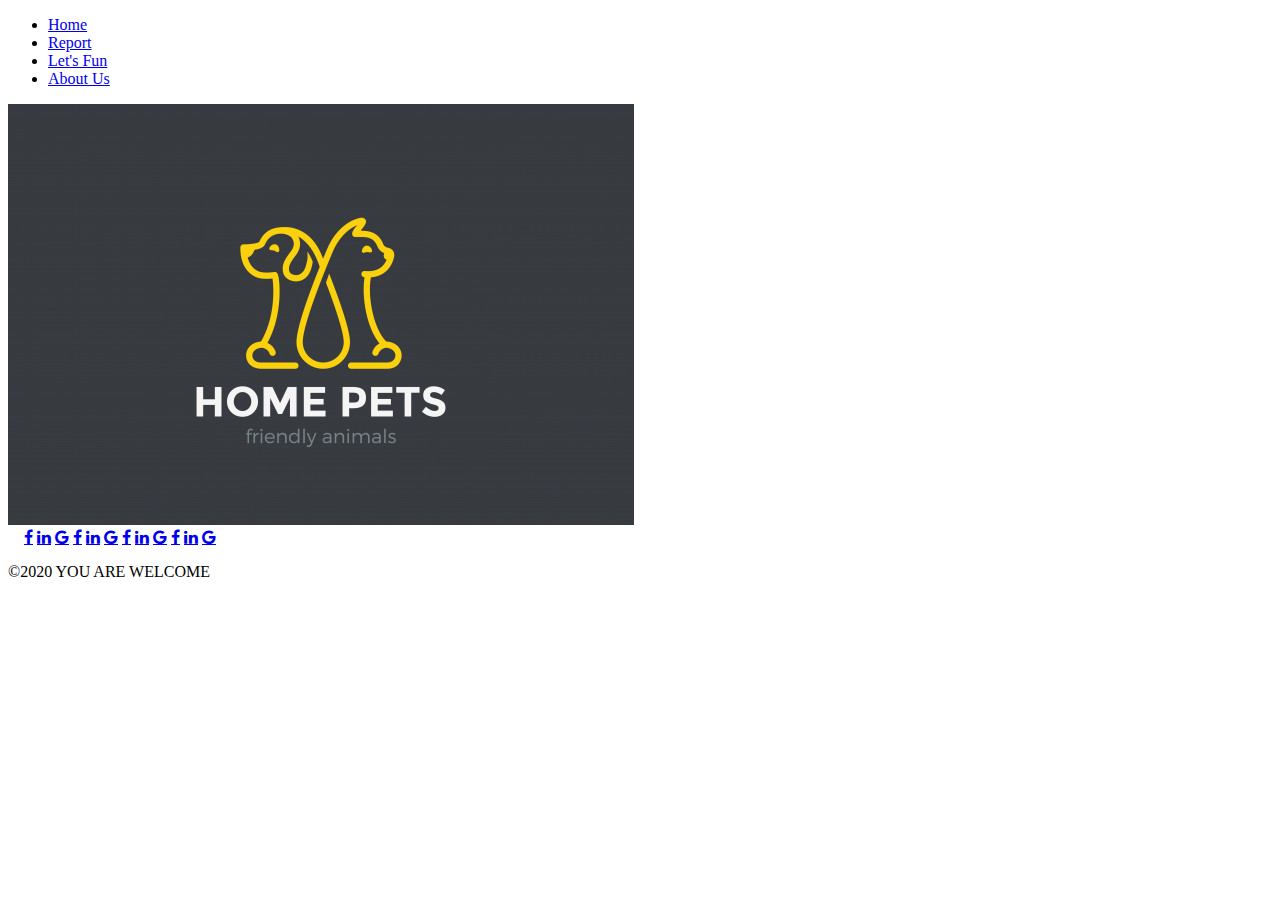
==== about-us.html @ 19b911d3 "html pages" ====
<!DOCTYPE html>
<html lang="en">
<head>
    <meta charset="UTF-8">
    <meta name="viewport" content="width=device-width, initial-scale=1.0">
    <title>Pet's Home</title>
    <link rel="resetsheet" href="css/reset.css">
    <link rel="stylesheet" href="css/About-us.css" />
    <link rel="icon" href="img/home pets.jpg">
    <link rel="stylesheet" href="https://cdnjs.cloudflare.com/ajax/libs/font-awesome/4.7.0/css/font-awesome.min.css">
</head>
<body>
    <header>
        <nav>
            <ul>
                <li><a href="index.html">Home </a> </li>
                <li><a href="report.html">Report </a></li>
                <li><a href="game.html">Let's Fun</a></li>
                <li><a href="about-us.html">About Us </a></li>
            </ul>
        </nav>
        <img src="img/home pets.jpg" alt="Pets">
    </header>
    <main>
        <img src="" alt="">
        <img src="" alt="">
        <img src="" alt="">
        <img src="" alt="">
        <a href="#" class="fa fa-facebook"></a>
        <a href="#" class="fa fa-linkedin"></a>
        <a href="#" class="fa fa-google"></a>

        <a href="#" class="fa fa-facebook"></a>
        <a href="#" class="fa fa-linkedin"></a>
        <a href="#" class="fa fa-google"></a>

        <a href="#" class="fa fa-facebook"></a>
        <a href="#" class="fa fa-linkedin"></a>
        <a href="#" class="fa fa-google"></a>

        <a href="#" class="fa fa-facebook"></a>
        <a href="#" class="fa fa-linkedin"></a>
        <a href="#" class="fa fa-google"></a>
    </main>
    <footer>
        <p>&copy;2020  <span>YOU ARE WELCOME</span></p>
    </footer>
</body>
</html>
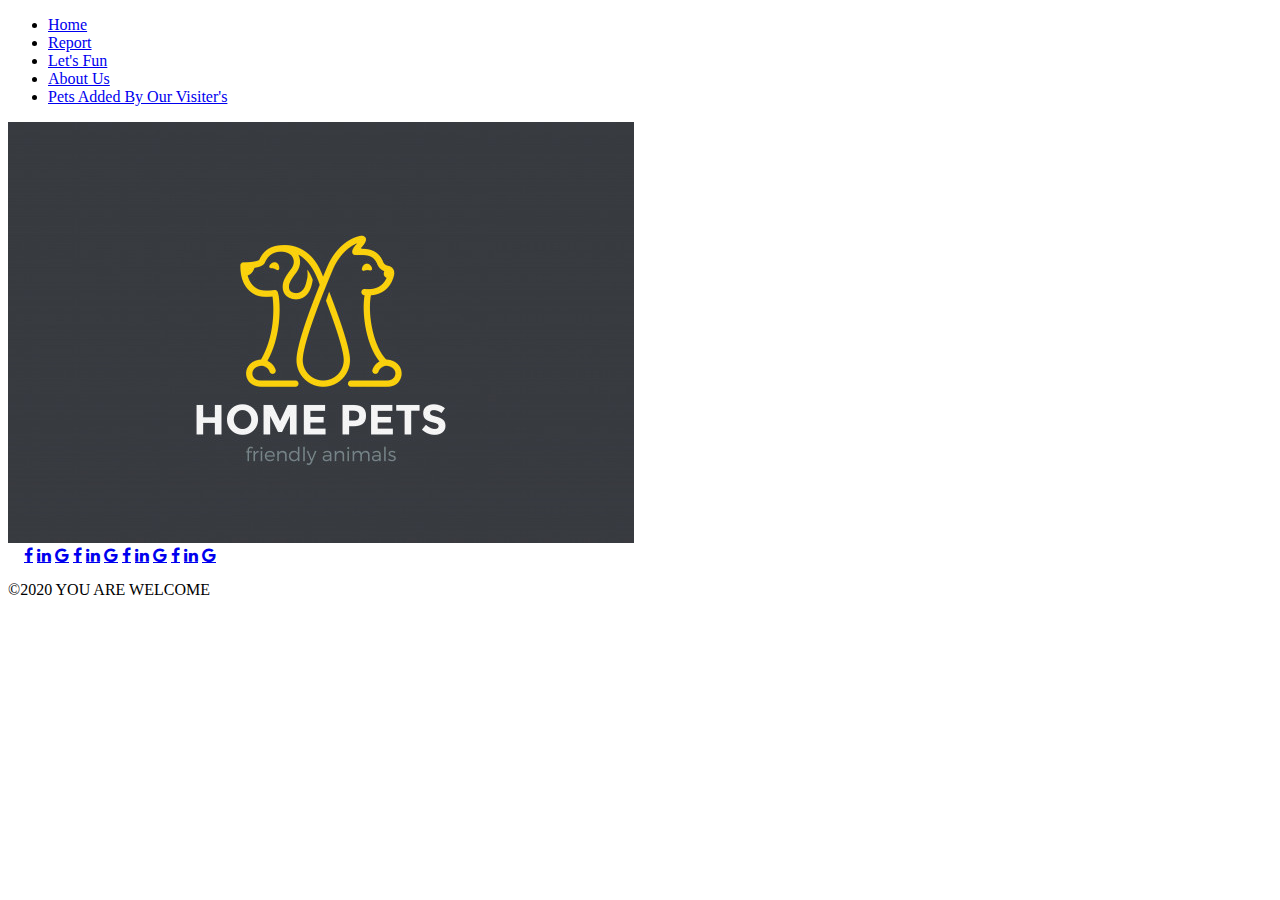
==== commit ef9ef4a0: "create Pets added by user Html&Js pages" ====
--- a/about-us.html
+++ b/about-us.html
@@ -17,6 +17,8 @@
                 <li><a href="report.html">Report </a></li>
                 <li><a href="game.html">Let's Fun</a></li>
                 <li><a href="about-us.html">About Us </a></li>
+                <li><a href="Pets-add-by-user.html">Pets Added By Our Visiter's </a></li>
+
             </ul>
         </nav>
         <img src="img/home pets.jpg" alt="Pets">
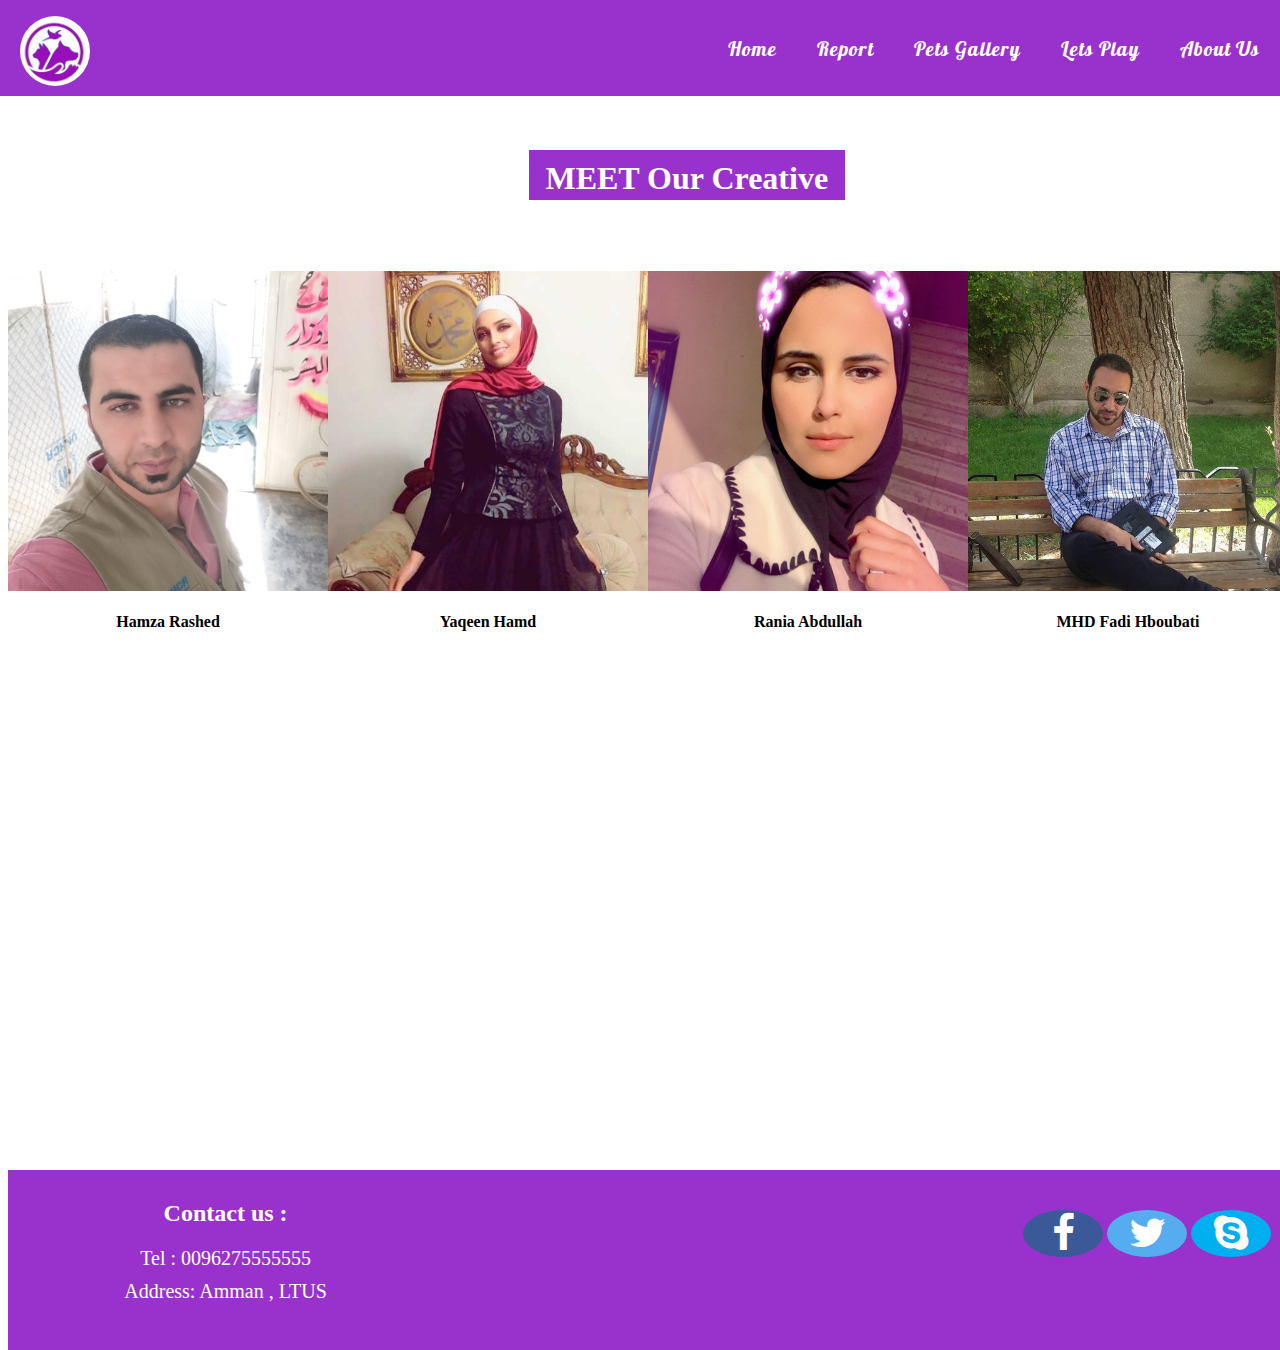
==== commit a0f6f38d: "about us and edit" ====
--- a/about-us.html
+++ b/about-us.html
@@ -1,5 +1,6 @@
 <!DOCTYPE html>
 <html lang="en">
+
 <head>
     <meta charset="UTF-8">
     <meta name="viewport" content="width=device-width, initial-scale=1.0">
@@ -9,43 +10,133 @@
     <link rel="icon" href="img/home pets.jpg">
     <link rel="stylesheet" href="https://cdnjs.cloudflare.com/ajax/libs/font-awesome/4.7.0/css/font-awesome.min.css">
 </head>
+
 <body>
     <header>
         <nav>
             <ul>
-                <li><a href="index.html">Home </a> </li>
-                <li><a href="report.html">Report </a></li>
-                <li><a href="game.html">Let's Fun</a></li>
+                
                 <li><a href="about-us.html">About Us </a></li>
-                <li><a href="Pets-add-by-user.html">Pets Added By Our Visiter's </a></li>
+                <li><a href="game.html">Lets Play</a></li>
+                <li><a href="Pets-add-by-user.html">Pets Gallery</a></li>
+              <li><a href="report.html"> Report  </a></li>
+              <li><a href="index.html">Home </a> </li>
 
             </ul>
         </nav>
-        <img src="img/home pets.jpg" alt="Pets">
+        <img src="img/logo6.jpg" alt="Pets" id="logo">
     </header>
+
     <main>
-        <img src="" alt="">
-        <img src="" alt="">
-        <img src="" alt="">
-        <img src="" alt="">
-        <a href="#" class="fa fa-facebook"></a>
-        <a href="#" class="fa fa-linkedin"></a>
-        <a href="#" class="fa fa-google"></a>
-
-        <a href="#" class="fa fa-facebook"></a>
-        <a href="#" class="fa fa-linkedin"></a>
-        <a href="#" class="fa fa-google"></a>
-
-        <a href="#" class="fa fa-facebook"></a>
-        <a href="#" class="fa fa-linkedin"></a>
-        <a href="#" class="fa fa-google"></a>
-
-        <a href="#" class="fa fa-facebook"></a>
-        <a href="#" class="fa fa-linkedin"></a>
-        <a href="#" class="fa fa-google"></a>
+        <section>
+            <h1>MEET Our Creative TEAM</h1>
+          
+        </section>
+        <article>
+            <section class="team-member">
+                <section class="team-member-holder">
+                    <section class="team-member-image">
+                        <img src="img/hamzeh.jpeg" alt="" />
+                        <section class="overlay-content">
+                            <section class="team-member-social-list">
+                                <a class="team-member-social-list-item" href="#"><i class="fa fa-facebook"></i></a>
+                                <a class="team-member-social-list-item" href="#"><i class="fa fa-twitter"></i></a>
+                                <a class="team-member-social-list-item" href="#"><i class="fa fa-envelope"></i></a>
+                            </section>
+                            <a class="view-profile profile-read-more" href="#">Profile</a>
+                        </section>
+                    </section>
+                    <section class="team-member-meta">
+                        <h4 class="team-member-name">Hamza Rashed</h4>
+                    </section>
+                </section>
+            </section>
+            <section class="team-member">
+                <section class="team-member-holder">
+                    <section class="team-member-image">
+                        <img src="img/yaqeen1.jpg" alt="" />
+                        <section class="overlay-content">
+                            <section class="team-member-social-list">
+                                <a class="team-member-social-list-item" href="#"><i class="fa fa-facebook"></i></a>
+                                <a class="team-member-social-list-item" href="#"><i class="fa fa-twitter"></i></a>
+                                <a class="team-member-social-list-item" href="#"><i class="fa fa-envelope"></i></a>
+                            </section>
+                            <a class="view-profile profile-read-more" href="#">Profile</a>
+                        </section>
+                    </section>
+                    <section class="team-member-meta">
+                        <h4 class="team-member-name">Yaqeen Hamd</h4>
+                    </section>
+                </section>
+            </section>
+            <section class="team-member">
+                <section class="team-member-holder">
+                    <section class="team-member-image">
+                        <img src="img/rania.png" alt="" />
+                        <section class="overlay-content">
+                            <section class="team-member-social-list">
+                                <a class="team-member-social-list-item" href="#"><i class="fa fa-facebook"></i></a>
+                                <a class="team-member-social-list-item" href="#"><i class="fa fa-twitter"></i></a>
+                                <a class="team-member-social-list-item" href="#"><i class="fa fa-envelope"></i></a>
+                            </section>
+                            <a class="view-profile profile-read-more" href="#">Profile</a>
+                        </section>
+                    </section>
+                    <section class="team-member-meta">
+                        <h4 class="team-member-name">Rania Abdullah</h4>
+                    </section>
+                </section>
+            </section>
+            <section class="team-member">
+                <section class="team-member-holder">
+                    <section class="team-member-image">
+                        <img src="img/mhmd.jpg" alt="" />
+                        <section class="overlay-content">
+                            <section class="team-member-social-list">
+                                <a class="team-member-social-list-item" href="#"><i class="fa fa-facebook"></i></a>
+                                <a class="team-member-social-list-item" href="#"><i class="fa fa-twitter"></i></a>
+                                <a class="team-member-social-list-item" href="#"><i class="fa fa-envelope"></i></a>
+                            </section>
+                            <a class="view-profile profile-read-more" href="#">Profile</a>
+                        </section>
+                    </section>
+                    <section class="team-member-meta">
+                        <h4 class="team-member-name">MHD Fadi Hboubati</h4>
+                    </section>
+                </section>
+            </section>
+        </article>
     </main>
+    <div id="team-single-wrap">
+        <div id="team-single">
+        </div>
+    </div>
+    </div>
     <footer>
-        <p>&copy;2020  <span>YOU ARE WELCOME</span></p>
+        <div class="contact">
+            <!-- contact with me on these information -->
+            <h2>Contact us :</h2>
+            <p>Tel : 0096275555555</p>
+            <p>Address: Amman , LTUS </p>
+        </div>
+        <div class="contact1">
+            <!-- also you can contact with me on social media -->
+            <a class="face" href="#"><i class="fa fa-facebook"></i></a>
+            <a class="twitter" href="#"><i class="fa fa-twitter"></i></a>
+            <a class="skype" href="#"><i class="fa fa-skype"></i></a>
+           
+        </div>
+        <!-- <div id="wlc-mgs"><p>&copy;2020  <span>YOU ARE WELCOME</span></p></div> -->
+        <!-- <div class="contact1">
+            therd way for contact which by email and send a massege
+            <input type="text" placeholder="Enter Your name">
+            <input type="text" placeholder="Enter Your Email">
+            <textarea placeholder="Enter Your Massege"></textarea><br>
+            <button>Send</button>
+        </div> -->
+        <!-- this is my website -->
+        
     </footer>
 </body>
+
 </html>--- a/css/About-us.css
+++ b/css/About-us.css
@@ -0,0 +1,250 @@
+@import url('https://fonts.googleapis.com/css2?family=Bangers&display=swap');
+@import url('https://fonts.googleapis.com/css2?family=Lobster&display=swap');
+@import url('https://fonts.googleapis.com/css2?family=Oleo+Script:wght@700&display=swap');
+@import url('https://fonts.googleapis.com/css2?family=Lobster&display=swap');
+
+*{
+    box-sizing: border-box;
+    transition: .6s;
+}
+body{
+text-align: center;
+}
+header{
+    position: fixed;
+    width: 100%;
+    background-color: rgb(153, 50, 204);
+    left: 0;
+    top: 0;
+    z-index: 1;
+}
+header nav ul li {
+    list-style: none;
+    display: inline-block;
+    float:right;
+    padding: 20px;
+    font-family: 'Lobster', cursive;
+    font-size: 20px;
+}
+header nav ul li a{
+    text-decoration: none;
+    color: white;
+    letter-spacing: 1px;
+}
+header img{
+    width: 100px;
+    float: left;
+    margin-left: 10px;
+    margin-bottom: 10px;
+}
+main{
+    width: 100%;
+    height: auto;
+    margin-top: 150px;
+}
+main section h1{
+   
+    background-color: rgb(153, 50, 204);
+    width: 25%;
+    height: 50px;
+    padding: 10px;
+    color: white;
+    margin-left: 41.2%;
+    margin-top: 50px;
+}
+main section span{
+    color: rgb(153, 50, 204);
+}
+article{
+    position: absolute;
+    width: 100%;
+    height: auto;
+    display:flex;
+    margin-top: 50px;
+}
+.team-member {
+    display: inline-block;
+    margin: 0 auto 50px;
+    max-width: 350px;
+    padding: 0;
+    width: 100%;
+    vertical-align: top;
+   
+}
+.team-member-holder:hover .overlay-content{
+    opacity: 1;
+    top: 30%;
+}
+.team-member-image {
+    float: none;
+    height: 0;
+    overflow: hidden;
+    line-height: 0;
+    position: relative;
+    padding-bottom: 100%;
+    display: block;
+    position: relative;
+    display: block;
+}
+.team-member-image img {
+    max-width: 100%;
+    -webkit-transition: all .5s ease-in-out;
+    -moz-transition: all .5s ease-in-out;
+    -o-transition: all .5s ease-in-out;
+    -ms-transition: all .5s ease-in-out;
+    transition: all .5s ease-in-out;
+}
+.team-member-image:hover img {
+    -webkit-transform:rotate(10deg) scale(1.2);
+    -moz-transform:rotate(10deg) scale(1.2);
+    -ms-transform:rotate(10deg) scale(1.2);
+    -o-transform:rotate(10deg) scale(1.2);
+    transform:rotate(10deg) scale(1.2);
+}
+.overlay-content {
+    text-align: center;
+    position: absolute;
+    top: 0;
+    width: 100%;
+    text-transform:uppercase;
+    opacity: 0;
+    -webkit-transition: all .5s ease;
+    -moz-transition: all .5s ease;
+    -o-transition: all .5s ease;
+    -ms-transition: all .5s ease;
+    transition: all .5s ease;
+}
+.view-profile {
+    background-color:#fff;
+    border: 1px solid #fff;
+    padding: 9px 30px;
+    font-size: 14px;
+    -webkit-transition: all .5s ease;
+    -moz-transition: all .5s ease;
+    -o-transition: all .5s ease;
+    -ms-transition: all .5s ease;
+    transition: all .5s ease;
+}
+.view-profile:hover {
+    background-color: transparent;
+    color: #fff;
+}
+.team-member-social-list {
+    line-height: 0;
+    padding-bottom: 20%;
+}
+.team-member-social-list-item {
+    display: inline-block;
+    background-color: #fff;
+    border: 1px solid #fff;
+    border-radius: 6px;
+    font-size: 22px;
+    height: 40px;
+    line-height: 35px;
+    margin: 5px;
+    text-decoration: none;
+    width: 40px;
+    -webkit-transition: all .5s ease;
+    -moz-transition: all .5s ease;
+    -o-transition: all .5s ease;
+    -ms-transition: all .5s ease;
+    transition: all .5s ease;
+}
+.team-member-social-list-item:hover {
+    display: inline-block;
+    background-color: transparent;
+    color: #fff;
+    width: 40px;
+    border-radius: 4px;
+}
+footer{
+    width: 100%;
+    height: 20vh;
+    background-color:rgb(153, 50, 204);
+    top: 130%;
+    /* border-top-left-radius: 25%;
+    border-top-right-radius: 25%; */
+    position: absolute;
+    display: flex;
+    
+}
+.contact{
+    display:inline-block;
+    width: 23%;
+    margin-top: 10px;
+    margin-left: 6%;
+    text-align: center;
+    color:white;
+}
+footer .contact1{
+    display:inline-block;
+    width: 23%;
+    margin-bottom: 30px;
+    margin-left: 50%;
+    text-align: center;
+    color:white;
+}
+footer p{
+    font-size: 20px;
+    margin: 10px;
+}
+footer h3{
+    position: absolute;
+    bottom: 20px;
+    width: 100%;
+    text-align: center;
+color: #999;
+}
+footer a{
+    color: rgb(80, 80, 241);
+}
+/* .fa {
+    padding: 20px;
+    font-size: 30px;
+    width: 50px;
+    text-align: center;
+    text-decoration: none;
+    margin: 5px 2px;
+  }
+  .fa:hover {
+      opacity: 0.7;
+  } */
+  .face {
+      display: inline-block;
+      background: #3B5998;
+      color: white;
+      width: 80px;
+      font-size: 40px;
+      border-radius: 50%;
+  }
+  .twitter {
+    display: inline-block;
+    background: #55ACEE;
+    color: white;
+    width: 80px;
+    font-size: 40px;
+    border-radius: 50%;
+  }
+  .skype {
+    display: inline-block;
+    background: #00AFF0;
+    color: white;
+    width: 80px;
+    font-size: 40px;
+    border-radius: 50%;
+  }
+
+
+  .contact1{
+    width: 23%;
+    margin-top: 40px;
+    margin-left: 6%;
+    text-align: center;
+    color: rgb(218, 215, 204);
+}
+#logo{
+    border-radius: 50%;
+    height: 70px;
+    width: 70px;
+    margin-left:20px; 
+}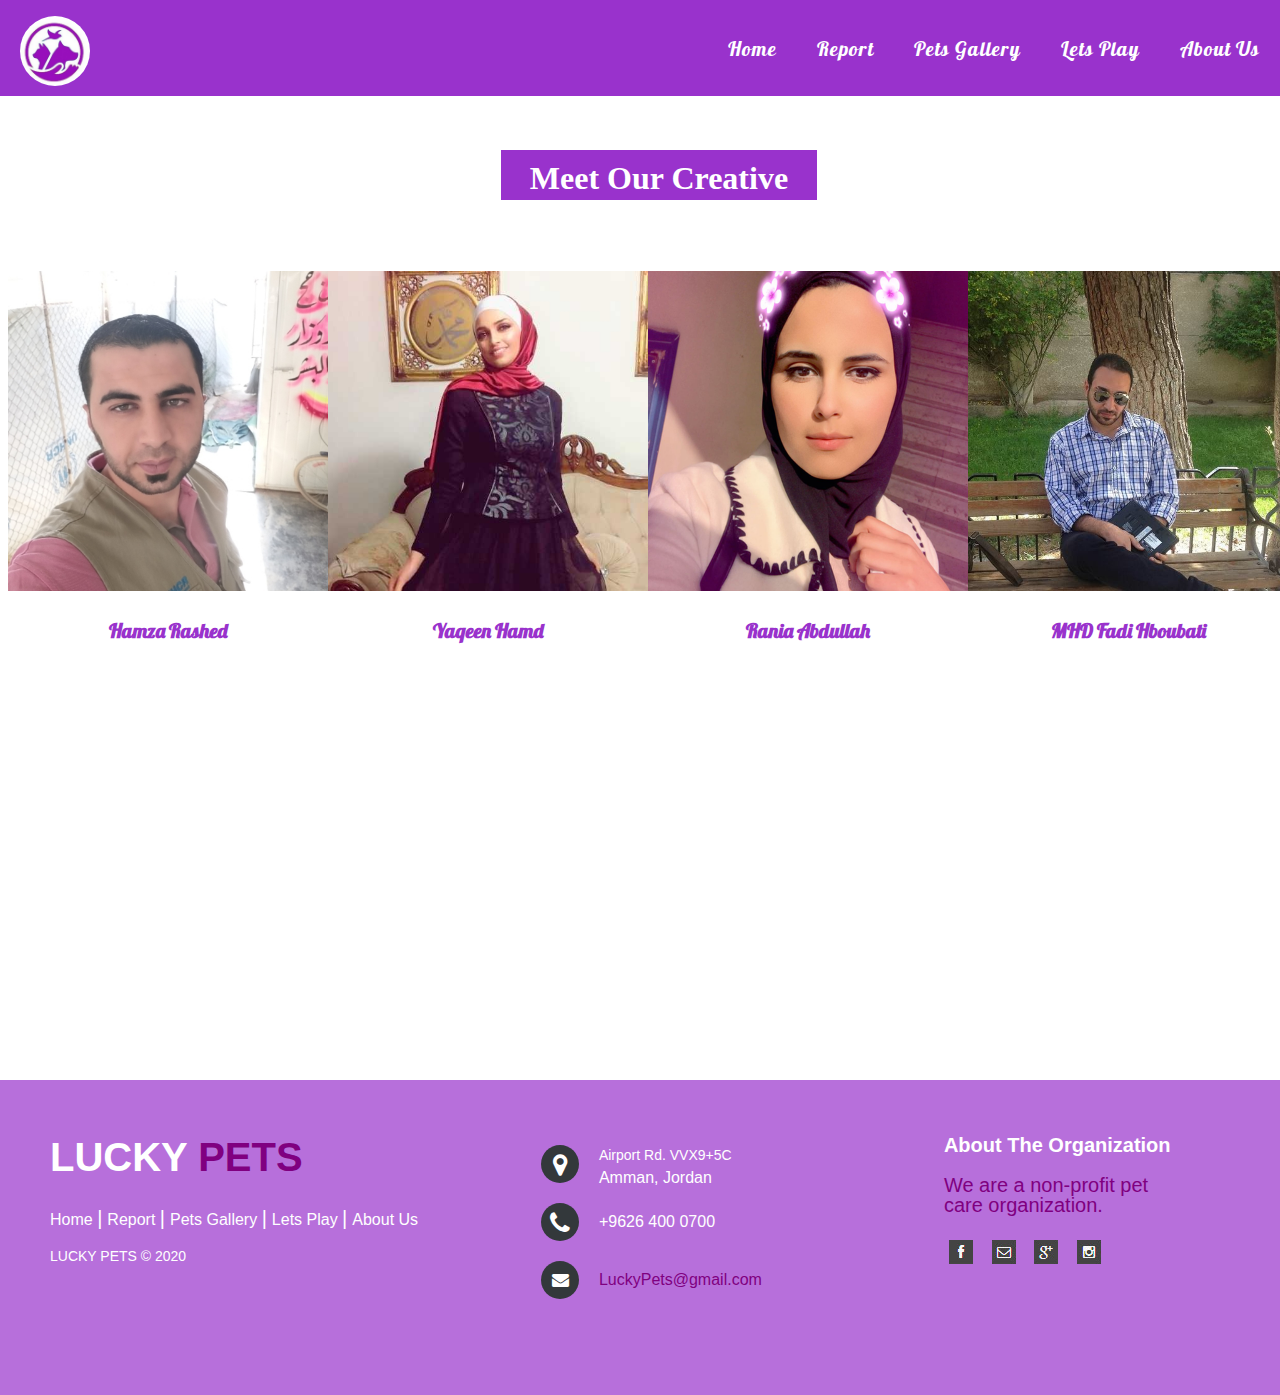
==== commit 38bd60fc: "finishingProject" ====
--- a/about-us.html
+++ b/about-us.html
@@ -18,7 +18,7 @@
                 
                 <li><a href="about-us.html">About Us </a></li>
                 <li><a href="game.html">Lets Play</a></li>
-                <li><a href="Pets-add-by-user.html">Pets Gallery</a></li>
+                <li><a href="Pets-add-by-user.html">Pets Gallery</a><span id="counter"></span></li>
               <li><a href="report.html"> Report  </a></li>
               <li><a href="index.html">Home </a> </li>
 
@@ -29,7 +29,7 @@
 
     <main>
         <section>
-            <h1>MEET Our Creative TEAM</h1>
+            <h1>Meet Our Creative Team</h1>
           
         </section>
         <article>
@@ -112,30 +112,44 @@
         </div>
     </div>
     </div>
-    <footer>
-        <div class="contact">
-            <!-- contact with me on these information -->
-            <h2>Contact us :</h2>
-            <p>Tel : 0096275555555</p>
-            <p>Address: Amman , LTUS </p>
+    <footer class="footer-distributed">
+        <div class="footer-left">
+            <h3>LUCKY <span>PETS</span></h3>
+            <p class="footer-links">
+                <a href="index.html" class="link-1">Home</a>
+                <a href="report.html">Report</a>
+                <a href="Pets-add-by-user.html">Pets Gallery</a>
+                <a href="game.html">Lets Play</a>
+                <a href="about-us.html">About Us</a>
+            </p>
+            <p class="footer-company-name">LUCKY PETS © 2020</p>
         </div>
-        <div class="contact1">
-            <!-- also you can contact with me on social media -->
-            <a class="face" href="#"><i class="fa fa-facebook"></i></a>
-            <a class="twitter" href="#"><i class="fa fa-twitter"></i></a>
-            <a class="skype" href="#"><i class="fa fa-skype"></i></a>
-           
+        <div class="footer-center">
+            <div>
+                <i class="fa fa-map-marker"></i>
+                <p><span>Airport Rd. VVX9+5C</span> Amman, Jordan</p>
+            </div>
+            <div>
+                <i class="fa fa-phone"></i>
+                <p>+9626 400 0700</p>
+            </div>
+            <div>
+                <i class="fa fa-envelope"></i>
+                <p><a href="mailto:LuckyPets@gmail.com">LuckyPets@gmail.com</a></p>
+            </div>
         </div>
-        <!-- <div id="wlc-mgs"><p>&copy;2020  <span>YOU ARE WELCOME</span></p></div> -->
-        <!-- <div class="contact1">
-            therd way for contact which by email and send a massege
-            <input type="text" placeholder="Enter Your name">
-            <input type="text" placeholder="Enter Your Email">
-            <textarea placeholder="Enter Your Massege"></textarea><br>
-            <button>Send</button>
-        </div> -->
-        <!-- this is my website -->
-        
+        <div class="footer-right">
+            <p class="footer-company-about" style="font-size: 20px;">
+                <span style="font-size: 20px;">About The Organization</span>
+                We are a non-profit pet care organization.
+            </p>
+            <div class="footer-icons">
+                <a href="#"><img src="img/fb-icon.png" alt=""></a>
+                <a href="#"><img src="img/mail-icon.png" alt=""></a>
+                <a href="#"><img src="img/gp-icon.png" alt=""></a>
+                <a href="#"><img src="img/insta-icon.png" alt=""></a>
+            </div>
+        </div>
     </footer>
 </body>
 
--- a/css/About-us.css
+++ b/css/About-us.css
@@ -31,6 +31,9 @@
     color: white;
     letter-spacing: 1px;
 }
+a{
+    text-decoration: none;
+}
 header img{
     width: 100px;
     float: left;
@@ -49,11 +52,16 @@
     height: 50px;
     padding: 10px;
     color: white;
-    margin-left: 41.2%;
+    margin-left: 39%;
     margin-top: 50px;
 }
 main section span{
     color: rgb(153, 50, 204);
+}
+ h4{
+    color:rgb(153, 50, 204);
+    font-family: 'Lobster', cursive;
+    font-size: 20px;
 }
 article{
     position: absolute;
@@ -119,6 +127,7 @@
     border: 1px solid #fff;
     padding: 9px 30px;
     font-size: 14px;
+    color:rgb(153, 50, 204) ;
     -webkit-transition: all .5s ease;
     -moz-transition: all .5s ease;
     -o-transition: all .5s ease;
@@ -135,6 +144,7 @@
 }
 .team-member-social-list-item {
     display: inline-block;
+    color:rgb(153, 50, 204);
     background-color: #fff;
     border: 1px solid #fff;
     border-radius: 6px;
@@ -157,90 +167,158 @@
     width: 40px;
     border-radius: 4px;
 }
-footer{
-    width: 100%;
-    height: 20vh;
-    background-color:rgb(153, 50, 204);
-    top: 130%;
-    /* border-top-left-radius: 25%;
-    border-top-right-radius: 25%; */
+
+.footer-distributed{
+    background: rgb(153, 50, 204,0.7);
+    box-shadow: 0 1px 1px 0 rgba(0, 0, 0, 0.12);
+    box-sizing: border-box;
+    width: 100%;
+    text-align: left;
+    font: bold 16px sans-serif;
+    padding: 55px 50px;
     position: absolute;
-    display: flex;
-    
-}
-.contact{
+    left: 0px;
+    top: 120vh;
+    height: 35vh;
+}
+.footer-distributed .footer-left,
+.footer-distributed .footer-center,
+.footer-distributed .footer-right{
+    display: inline-block;
+    vertical-align: top;
+}
+/* Footer left */
+.footer-distributed .footer-left{
+    width: 40%;
+}
+/* The company logo */
+.footer-distributed h3{
+    color:  #FFFFFF;
+    /* font: normal 36px 'Open Sans', cursive; */
+    margin: 0;
+    font-size: 40px;
+}
+.footer-distributed h3 span{
+    color:  purple;
+}
+/* Footer links */
+.footer-distributed .footer-links{
+    color:  #FFFFFF;
+    margin: 20px 0 12px;
+    padding: 0;
+}
+.footer-distributed .footer-links a{
     display:inline-block;
-    width: 23%;
-    margin-top: 10px;
-    margin-left: 6%;
+    line-height: 1.8;
+  font-weight:400;
+    text-decoration: none;
+    color:  inherit;
+}
+.footer-distributed .footer-company-name{
+    color:  white;
+    font-size: 14px;
+    font-weight: normal;
+    margin: 0;
+}
+/* Footer Center */
+.footer-distributed .footer-center{
+    width: 35%;
+}
+.footer-distributed .footer-center i{
+    background-color:  #33383B;
+    color: #FFFFFF;
+    font-size: 25px;
+    width: 38px;
+    height: 38px;
+    border-radius: 50%;
     text-align: center;
-    color:white;
-}
-footer .contact1{
-    display:inline-block;
-    width: 23%;
-    margin-bottom: 30px;
-    margin-left: 50%;
+    line-height: 42px;
+    margin: 10px 15px;
+    vertical-align: middle;
+}
+.footer-distributed .footer-center i.fa-envelope{
+    font-size: 17px;
+    line-height: 38px;
+}
+.footer-distributed .footer-center p{
+    display: inline-block;
+    color: #FFFFFF;
+  font-weight:400;
+    vertical-align: middle;
+    margin:0;
+}
+.footer-distributed .footer-center p span{
+    display:block;
+    font-weight: normal;
+    font-size:14px;
+    line-height:2;
+}
+.footer-distributed .footer-center p a{
+    color:  purple;
+    text-decoration: none;;
+}
+.footer-distributed .footer-links a:before {
+  content: "|";
+  font-weight:300;
+  font-size: 20px;
+  left: 0;
+  color: #fff;
+  display: inline-block;
+  padding-right: 5px;
+}
+.footer-distributed .footer-links .link-1:before {
+  content: none;
+}
+/* Footer Right */
+.footer-distributed .footer-right{
+    width: 20%;
+}
+.footer-distributed .footer-company-about{
+    line-height: 20px;
+    color:  purple;
+    font-size: 13px;
+    font-weight: normal;
+    margin: 0;
+}
+.footer-distributed .footer-company-about span{
+    display: block;
+    color:  #FFFFFF;
+    font-size: 14px;
+    font-weight: bold;
+    margin-bottom: 20px;
+}
+.footer-distributed .footer-icons{
+    margin-top: 25px;
+}
+.footer-distributed .footer-icons a{
+    display: inline-block;
+    width: 35px;
+    height: 35px;
+    cursor: pointer;
+    border-radius: 2px;
+    font-size: 20px;
+    color: #FFFFFF;
     text-align: center;
-    color:white;
-}
-footer p{
-    font-size: 20px;
-    margin: 10px;
-}
-footer h3{
-    position: absolute;
-    bottom: 20px;
-    width: 100%;
-    text-align: center;
-color: #999;
-}
-footer a{
-    color: rgb(80, 80, 241);
-}
-/* .fa {
-    padding: 20px;
-    font-size: 30px;
-    width: 50px;
-    text-align: center;
-    text-decoration: none;
-    margin: 5px 2px;
-  }
-  .fa:hover {
-      opacity: 0.7;
-  } */
-  .face {
-      display: inline-block;
-      background: #3B5998;
-      color: white;
-      width: 80px;
-      font-size: 40px;
-      border-radius: 50%;
-  }
-  .twitter {
-    display: inline-block;
-    background: #55ACEE;
-    color: white;
-    width: 80px;
-    font-size: 40px;
-    border-radius: 50%;
-  }
-  .skype {
-    display: inline-block;
-    background: #00AFF0;
-    color: white;
-    width: 80px;
-    font-size: 40px;
-    border-radius: 50%;
-  }
-
-
-  .contact1{
-    width: 23%;
-    margin-top: 40px;
-    margin-left: 6%;
-    text-align: center;
-    color: rgb(218, 215, 204);
+    line-height: 35px;
+    margin-right: 3px;
+    margin-bottom: 5px;
+}
+/* If you don't want the footer to be responsive, remove these media queries */
+@media (max-width: 880px) {
+    .footer-distributed{
+        font: bold 14px sans-serif;
+    }
+    .footer-distributed .footer-left,
+    .footer-distributed .footer-center,
+    .footer-distributed .footer-right{
+        display: block;
+        width: 100%;
+        margin-bottom: 40px;
+        text-align: center;
+    }
+    .footer-distributed .footer-center i{
+        margin-left: 0;
+    }
 }
 #logo{
     border-radius: 50%;
